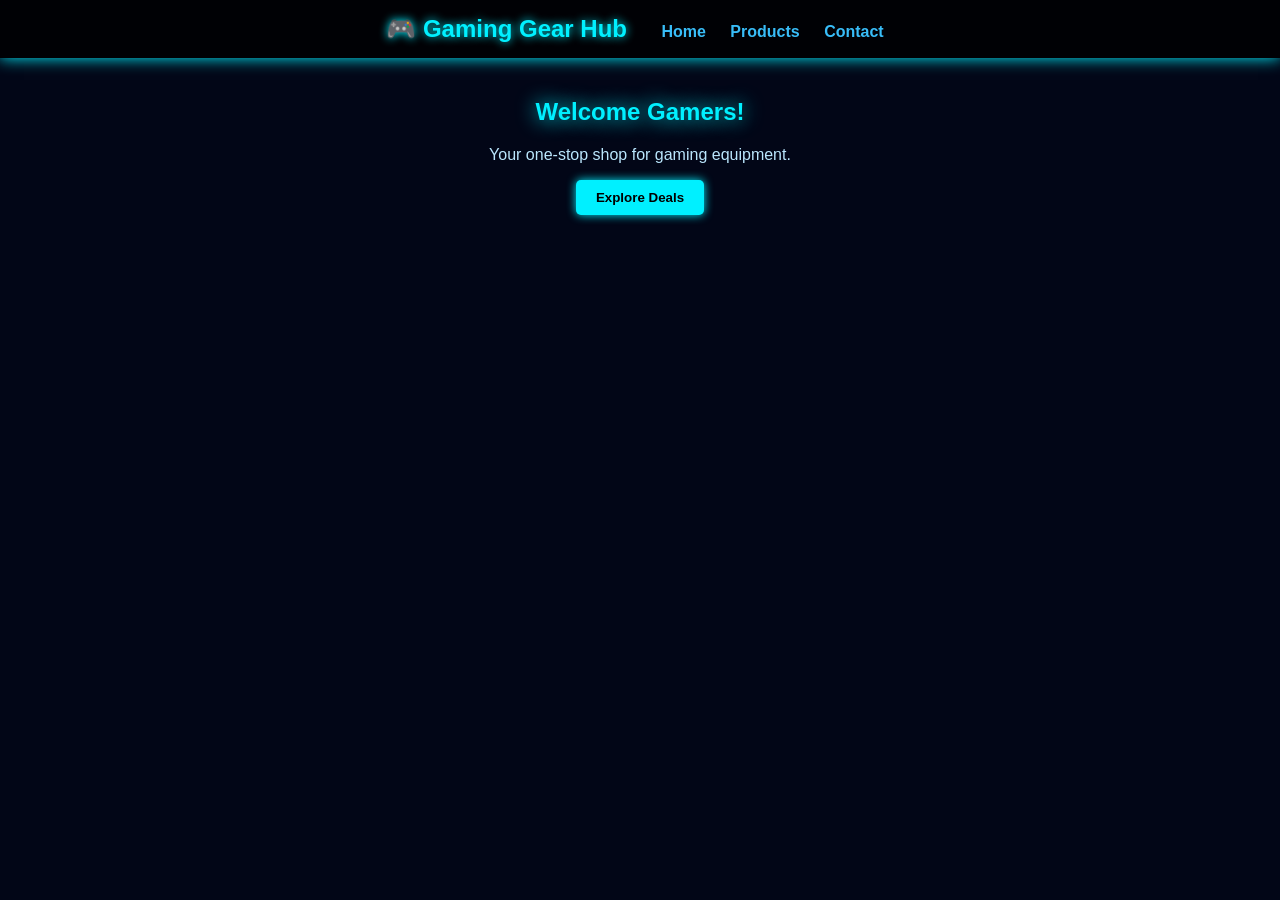
==== index.html @ d75a3db0 "Add files via upload" ====
<!DOCTYPE html>
<html>
<head>
  <title>Gaming Gear Hub</title>
  <link rel="stylesheet" href="style.css">
</head>
<body>

<nav>
  <h2>🎮 Gaming Gear Hub</h2>
  <a href="index.html">Home</a>
  <a href="products.html">Products</a>
  <a href="contacts.html">Contact</a>
</nav>

<section>
  <h1>Welcome Gamers!</h1>
  <p>Your one-stop shop for gaming equipment.</p>

  <button onclick="showMessage()">Explore Deals</button>
</section>

<script src="script.js"></script>
</body>
</html>
---- style.css ----
body {
  margin: 0;
  font-family: 'Segoe UI', sans-serif;
  background: #020617;
  color: #e0f2fe;
  text-align: center;
}

/* NAVBAR */
nav {
  background: rgba(0, 0, 0, 0.8);
  padding: 15px;
  box-shadow: 0 0 15px #00f0ff;
}

nav h2 {
  display: inline;
  margin-right: 20px;
  color: #00f0ff;
  text-shadow: 0 0 10px #00f0ff;
}

nav a {
  color: #38bdf8;
  margin: 10px;
  text-decoration: none;
  font-weight: bold;
}

nav a:hover {
  color: #00f0ff;
  text-shadow: 0 0 10px #00f0ff;
}

/* HEADINGS */
h1 {
  margin-top: 40px;
  color: #00f0ff;
  text-shadow: 0 0 20px #00f0ff;
}

/* BUTTON */
button {
  padding: 10px 20px;
  border: none;
  background: #00f0ff;
  color: black;
  font-weight: bold;
  border-radius: 5px;
  cursor: pointer;
  box-shadow: 0 0 10px #00f0ff;
}

button:hover {
  box-shadow: 0 0 20px #00f0ff;
}

/* PRODUCTS */
.products {
  display: flex;
  justify-content: center;
  gap: 20px;
  margin-top: 30px;
}

.card {
  background: rgba(0, 0, 0, 0.6);
  padding: 20px;
  border-radius: 10px;
  width: 220px;
  border: 1px solid #00f0ff;
  box-shadow: 0 0 15px #00f0ff;
  transition: 0.3s;
}

.card:hover {
  transform: scale(1.05);
  box-shadow: 0 0 25px #00f0ff;
}

/* CONTACT TEXT */
p {
  color: #bae6fd;
}
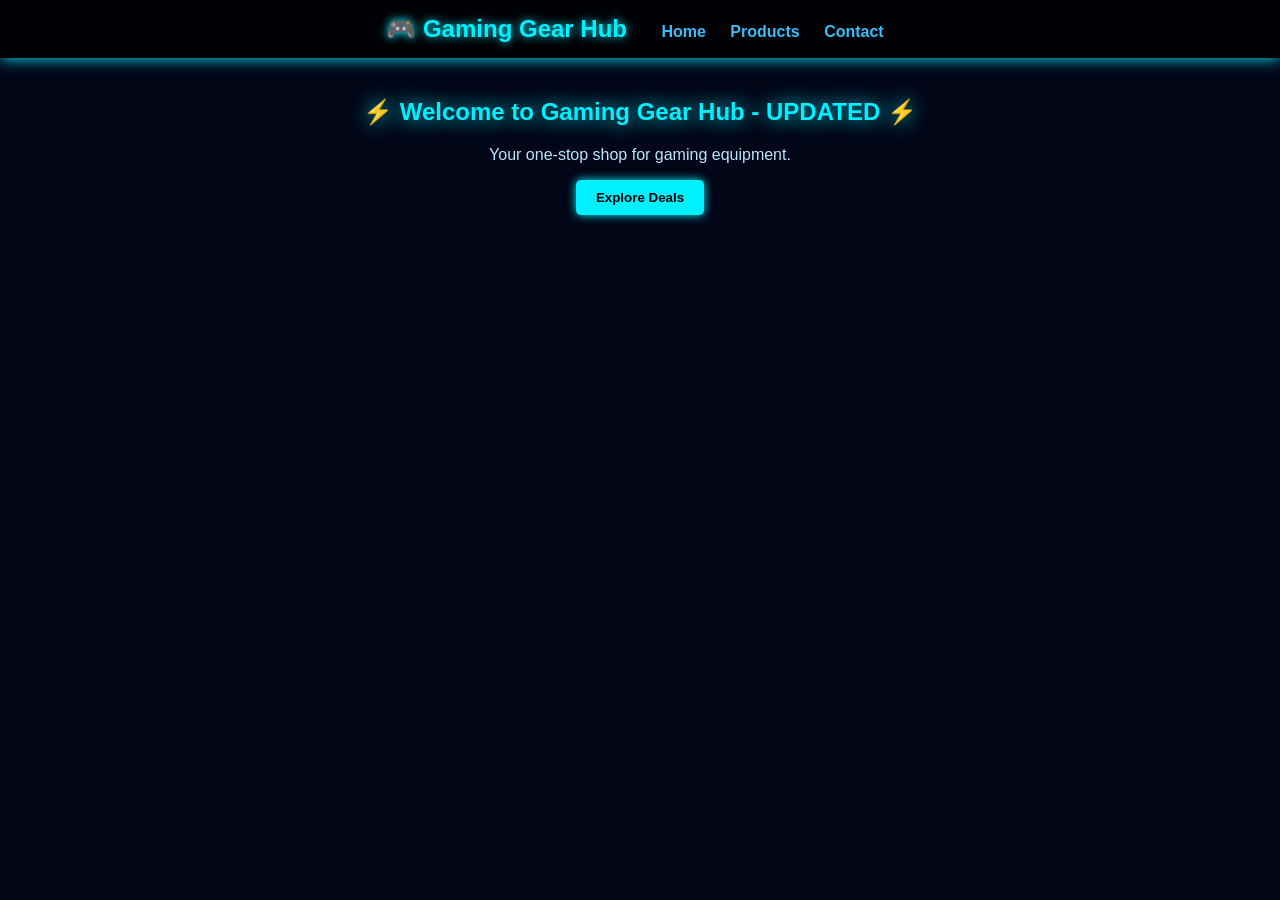
==== commit 13ed1080: "Update welcome message in index.html Updated the welcome message in the main section to indicate the" ====
--- a/index.html
+++ b/index.html
@@ -14,7 +14,7 @@
 </nav>
 
 <section>
-  <h1>Welcome Gamers!</h1>
+  <h1>⚡ Welcome to Gaming Gear Hub - UPDATED ⚡</h1>
   <p>Your one-stop shop for gaming equipment.</p>
 
   <button onclick="showMessage()">Explore Deals</button>
@@ -22,4 +22,4 @@
 
 <script src="script.js"></script>
 </body>
-</html>+</html>
